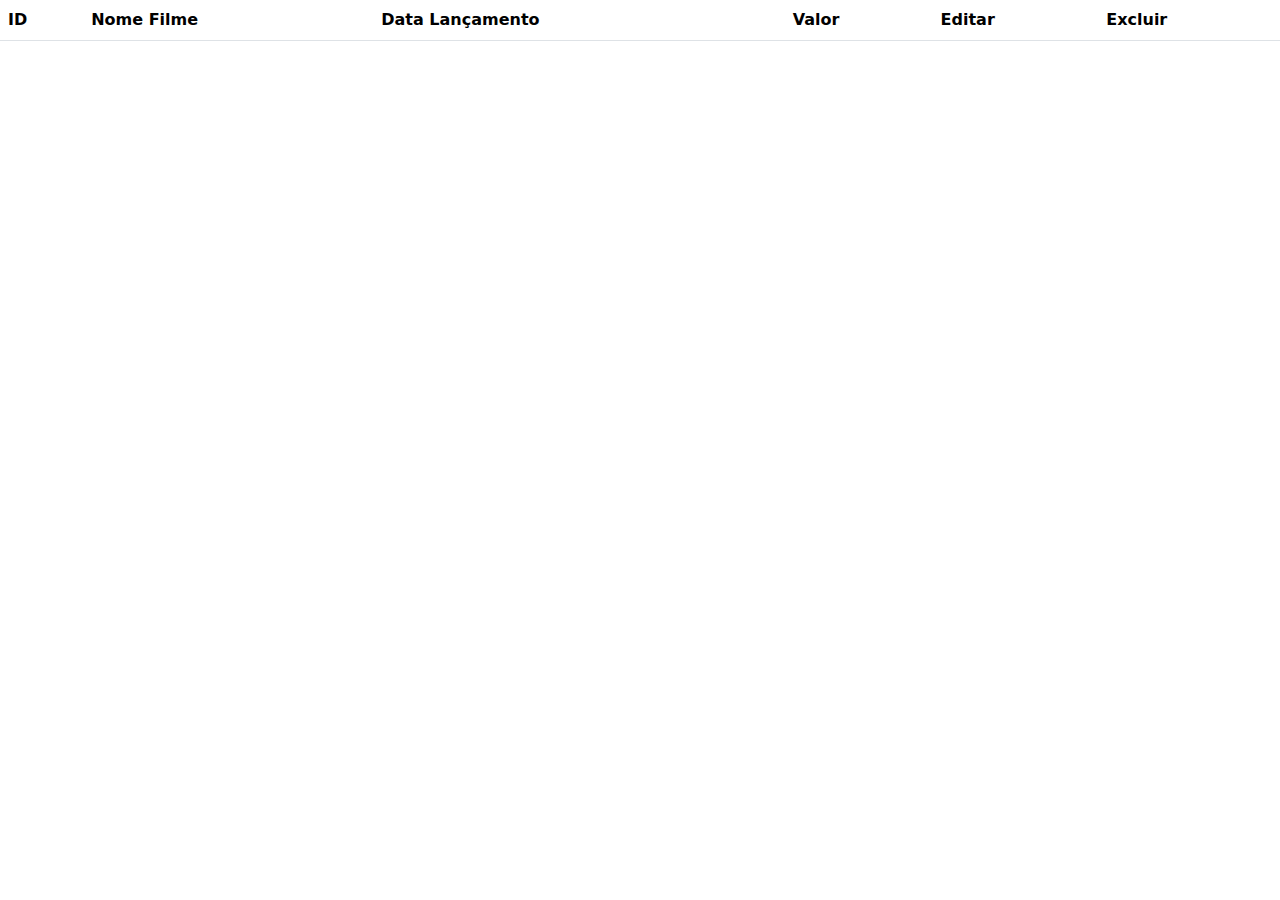
==== index.html @ cd616734 "iniciando" ====
<!DOCTYPE html>
<html lang="pt-br">

<head>
    <meta charset="UTF-8">
    <meta name="viewport" content="width=device-width, initial-scale=1.0">
    <link href="https://cdn.jsdelivr.net/npm/bootstrap@5.3.3/dist/css/bootstrap.min.css" rel="stylesheet" integrity="sha384-QWTKZyjpPEjISv5WaRU9OFeRpok6YctnYmDr5pNlyT2bRjXh0JMhjY6hW+ALEwIH" crossorigin="anonymous">
    <script src="https://cdn.jsdelivr.net/npm/bootstrap@5.3.3/dist/js/bootstrap.bundle.min.js" integrity="sha384-YvpcrYf0tY3lHB60NNkmXc5s9fDVZLESaAA55NDzOxhy9GkcIdslK1eN7N6jIeHz" crossorigin="anonymous"></script>
    <link rel="stylesheet" href="./style/style.css">
    <script src="./assets/app.js" defer></script>
    <title>Document</title>
</head>

<body>
    <main>

        <table class="table">
            <thead>
                <tr>
                    <th scope="col">ID</th>
                    <th scope="col">Nome Filme</th>
                    <th scope="col">Data Lançamento</th>
                    <th scope="col">Valor</th>
                    <th scope="col">Editar</th>
                    <th scope="col">Excluir</th>
                </tr>
            </thead>
            <tbody>
            </tbody>
        </table>
    </main>
</body>

</html>
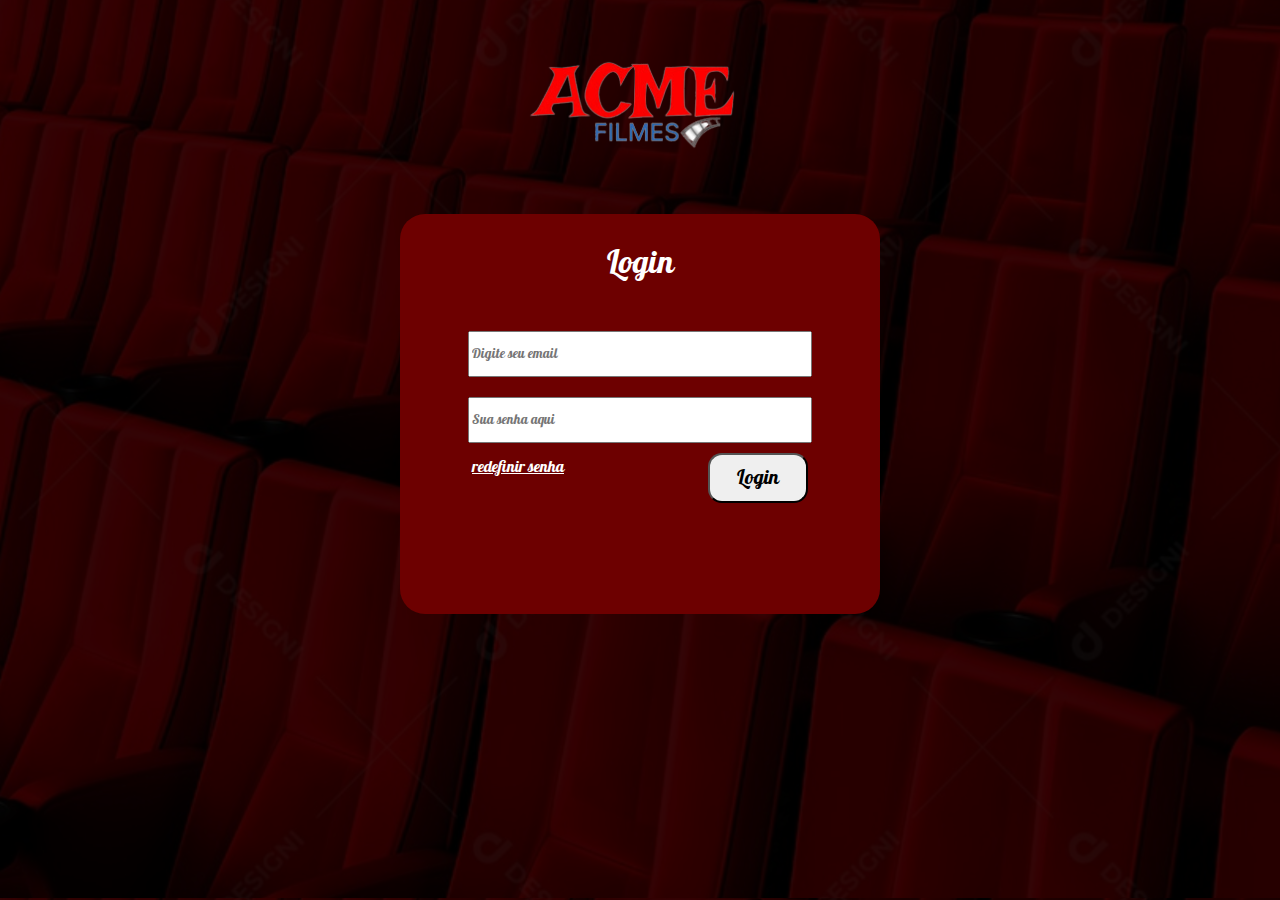
==== commit 63eea8ef: "iniciando a pagina adm" ====
--- a/index.html
+++ b/index.html
@@ -2,32 +2,38 @@
 <html lang="pt-br">
 
 <head>
-    <meta charset="UTF-8">
+    <meta charset="UTF-8 ">
     <meta name="viewport" content="width=device-width, initial-scale=1.0">
-    <link href="https://cdn.jsdelivr.net/npm/bootstrap@5.3.3/dist/css/bootstrap.min.css" rel="stylesheet" integrity="sha384-QWTKZyjpPEjISv5WaRU9OFeRpok6YctnYmDr5pNlyT2bRjXh0JMhjY6hW+ALEwIH" crossorigin="anonymous">
-    <script src="https://cdn.jsdelivr.net/npm/bootstrap@5.3.3/dist/js/bootstrap.bundle.min.js" integrity="sha384-YvpcrYf0tY3lHB60NNkmXc5s9fDVZLESaAA55NDzOxhy9GkcIdslK1eN7N6jIeHz" crossorigin="anonymous"></script>
-    <link rel="stylesheet" href="./style/style.css">
-    <script src="./assets/app.js" defer></script>
-    <title>Document</title>
+    <link rel="preconnect" href="https://fonts.googleapis.com">
+    <link rel="preconnect" href="https://fonts.gstatic.com" crossorigin>
+    <link href="https://fonts.googleapis.com/css2?family=Pattaya&display=swap" rel="stylesheet">
+    <script src="./assets/login.js" defer></script>
+    <link rel="stylesheet " href="./style/index.css">
+    <title>Login Acme Filmes</title>
 </head>
 
 <body>
+    <header>
+        <div class="logo">
+            <img src="./img/logo-acme.svg" alt="logo-acme " class="logo-img ">
+        </div>
+    </header>
     <main>
-
-        <table class="table">
-            <thead>
-                <tr>
-                    <th scope="col">ID</th>
-                    <th scope="col">Nome Filme</th>
-                    <th scope="col">Data Lançamento</th>
-                    <th scope="col">Valor</th>
-                    <th scope="col">Editar</th>
-                    <th scope="col">Excluir</th>
-                </tr>
-            </thead>
-            <tbody>
-            </tbody>
-        </table>
+        <div class="login">
+            <h2>Login</h2>
+            <input type="email" id="user-mail" placeholder="Digite seu email" class="input">
+            <input type="password" id="user-pass" placeholder="Sua senha aqui" class="input">
+            <div class="buttons">
+                <div class="caixa">
+                    <a href="#">
+                        <h2 class="redefinir">redefinir senha</h2>
+                    </a>
+                </div>
+                <button class="btn-login" id="btn-login">
+                    <h2 class="txt-login">Login</h2>
+                </button>
+            </div>
+        </div>
     </main>
 </body>
 
--- a/style/index.css
+++ b/style/index.css
@@ -0,0 +1,88 @@
+* {
+    font-family: 'Pattaya', sans-serif;
+    color: white;
+}
+
+body {
+    height: 98vh;
+    background-color: black;
+    background-image: url('../img/bcg.svg');
+    background-size: cover;
+    background-position: center;
+    background-repeat: repeat;
+}
+
+.logo {
+    display: flex;
+    justify-content: center;
+    width: 98vw;
+}
+
+.logo-img {
+    width: 14rem;
+}
+
+.login {
+    display: flex;
+    flex-direction: column;
+    width: 30rem;
+    background-color: #6D0000;
+    height: 25rem;
+    place-items: center;
+    border-radius: 1.5625rem;
+}
+
+.input {
+    width: 70%;
+    height: 10%;
+    margin-top: 1.25rem;
+}
+
+h2 {
+    font-size: 2rem;
+    font-weight: 100;
+}
+
+.redefinir {
+    font-size: 1rem;
+}
+
+main {
+    display: flex;
+    justify-content: center;
+}
+
+.buttons {
+    display: flex;
+    justify-content: space-between;
+    width: 70%;
+}
+
+.txt-login {
+    margin: 0;
+    color: black;
+    font-size: 1.25rem;
+}
+
+.btn-login {
+    width: 6.25rem;
+    height: 3.125rem;
+    border-radius: 0.875rem;
+    margin-top: 0.625rem;
+    cursor: pointer;
+}
+
+.caixa {
+    display: flex;
+    flex-direction: column;
+    align-items: start;
+}
+
+::-webkit-scrollbar-track {
+    background-color: black;
+}
+
+.navv {
+    padding-left: 4.5rem;
+    padding-right: 4rem;
+}